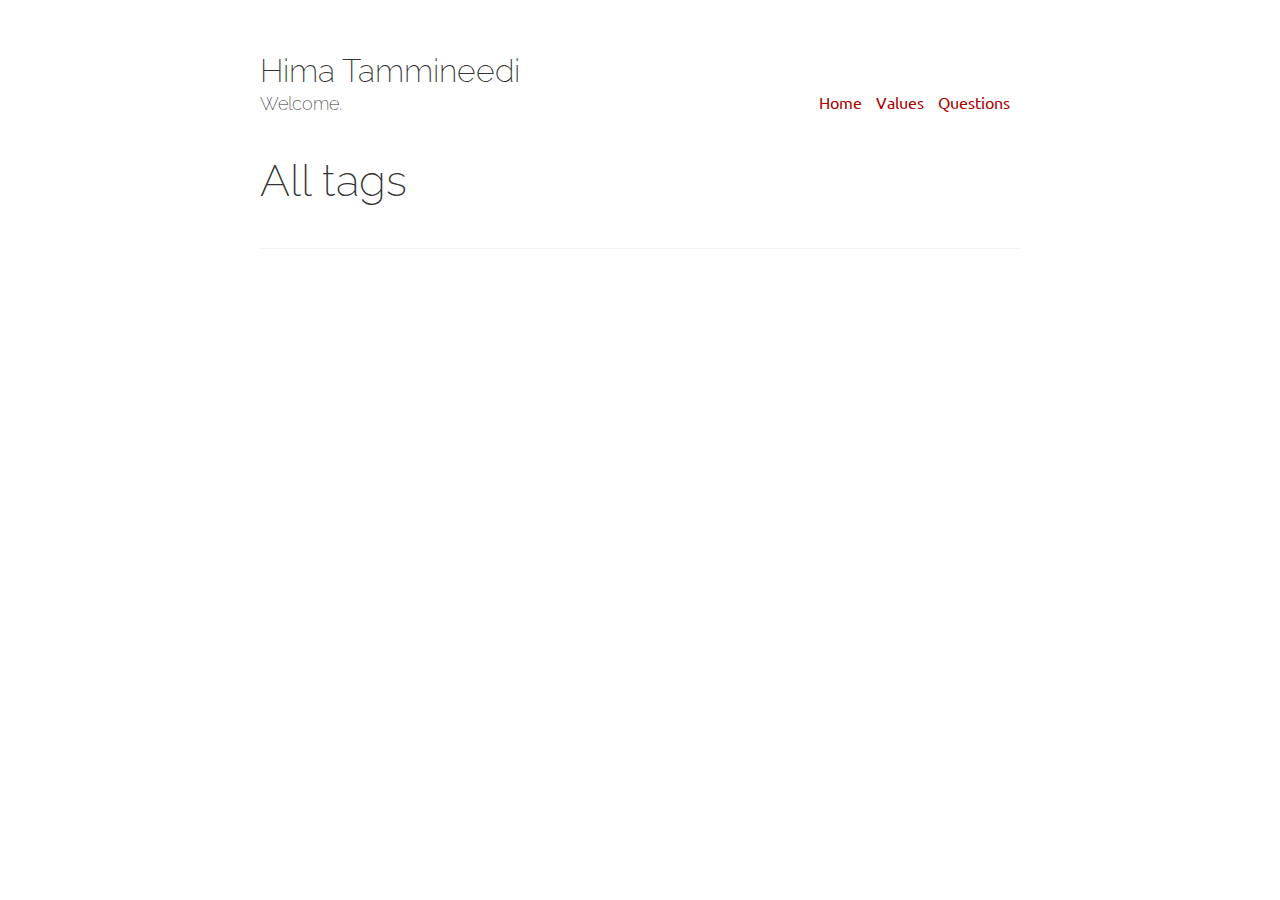
==== 10/index.html @ a1e61b5f "rebuilding site Fri Jan 24 11:41:27 EST 2020" ====
<!DOCTYPE html>
<html>
<head>
	<meta charset="utf-8" />
	<meta http-equiv="X-UA-Compatible" content="IE=edge"><title>10 - Hima Tammineedi</title><meta name="viewport" content="width=device-width, initial-scale=1">
	<link rel="alternate" type="application/rss+xml" href="http://himat.github.io/10/index.xml" title="Hima Tammineedi" />
	<meta property="og:title" content="10" />
<meta property="og:description" content="" />
<meta property="og:type" content="website" />
<meta property="og:url" content="http://himat.github.io/10/" />

<meta name="twitter:card" content="summary"/>
<meta name="twitter:title" content="10"/>
<meta name="twitter:description" content=""/>
<link href="https://fonts.googleapis.com/css?family=Ubuntu:300,400,300italic,400italic|Raleway:200,300" rel="stylesheet">

	<link rel="stylesheet" type="text/css" media="screen" href="http://himat.github.io/css/normalize.css" />
	<link rel="stylesheet" type="text/css" media="screen" href="http://himat.github.io/css/main.css" />

	
	<script src="http://himat.github.io/js/main.js"></script>
</head>


<body>
	<div class="container wrapper tags">
		<div class="header">
	<h1 class="site-title"><a href="http://himat.github.io/">Hima Tammineedi</a></h1>
	<div class="site-description"><h2>Welcome.</h2>
			
				
			
		

        <nav class="nav">
            <ul class="flat">
                
                <li>
                    <a href="/questions/"></a>
                </li>
                
                <li>
                    <a href="/">Home</a>
                </li>
                
                <li>
                    <a href="/values">Values</a>
                </li>
                
                <li>
                    <a href="/questions">Questions</a>
                </li>
                
            </ul>
        </nav>
	</div>
</div>


		<h1 class="page-title">All tags</h1>

		
		
		
		
		

		
		<div class="tag-cloud">
		
		</div>
	</div>

	<div class="footer wrapper">
	<nav class="nav">
		<div>
             

            <nav class="nav social">
                <ul class="flat"></ul>
            </nav>

            
        </div>
	</nav>
</div>




</body>

</html>
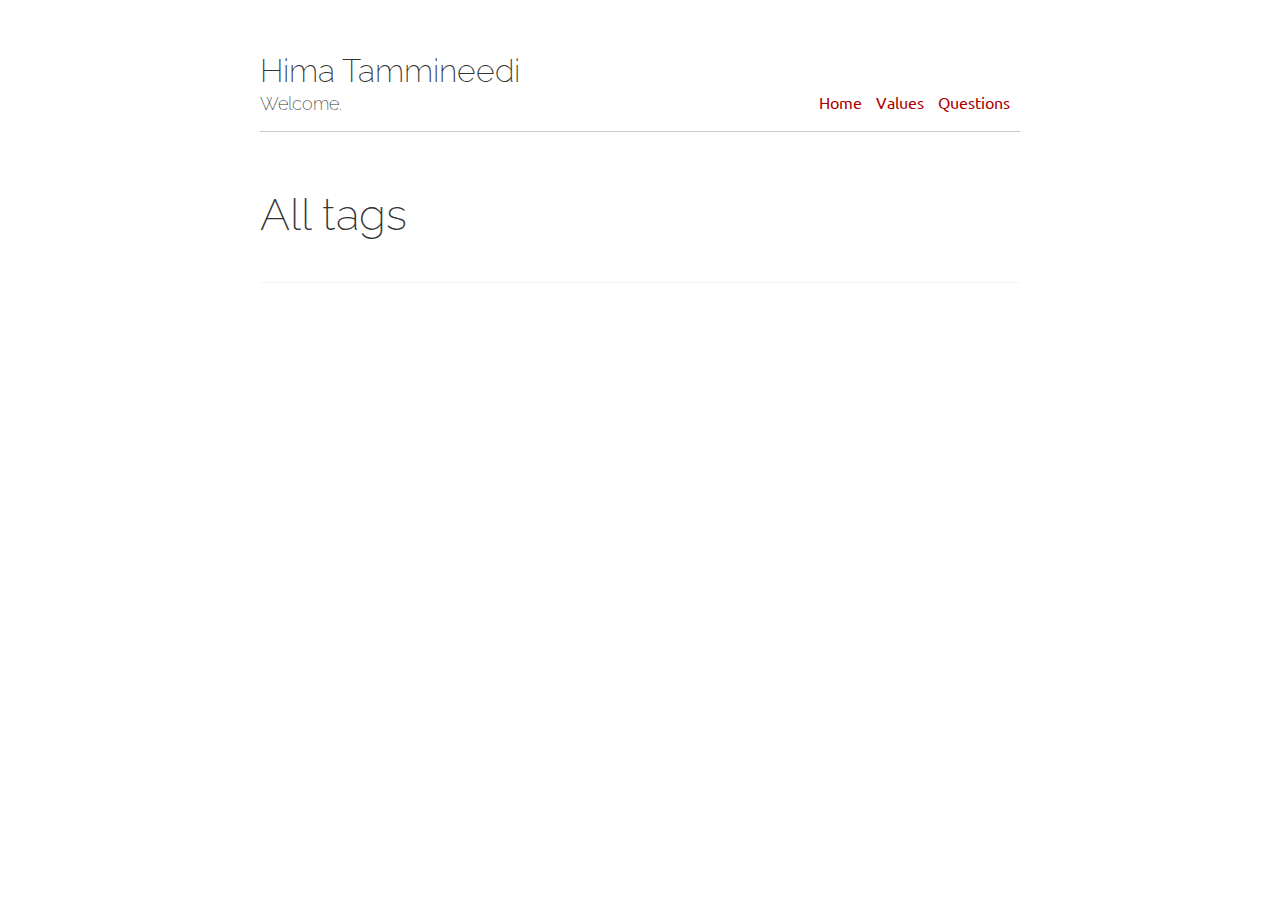
==== commit 5ce8aead: "rebuilding site Fri Jan 24 13:16:37 EST 2020" ====
--- a/10/index.html
+++ b/10/index.html
@@ -54,6 +54,7 @@
             </ul>
         </nav>
 	</div>
+    <hr />
 </div>
 
 
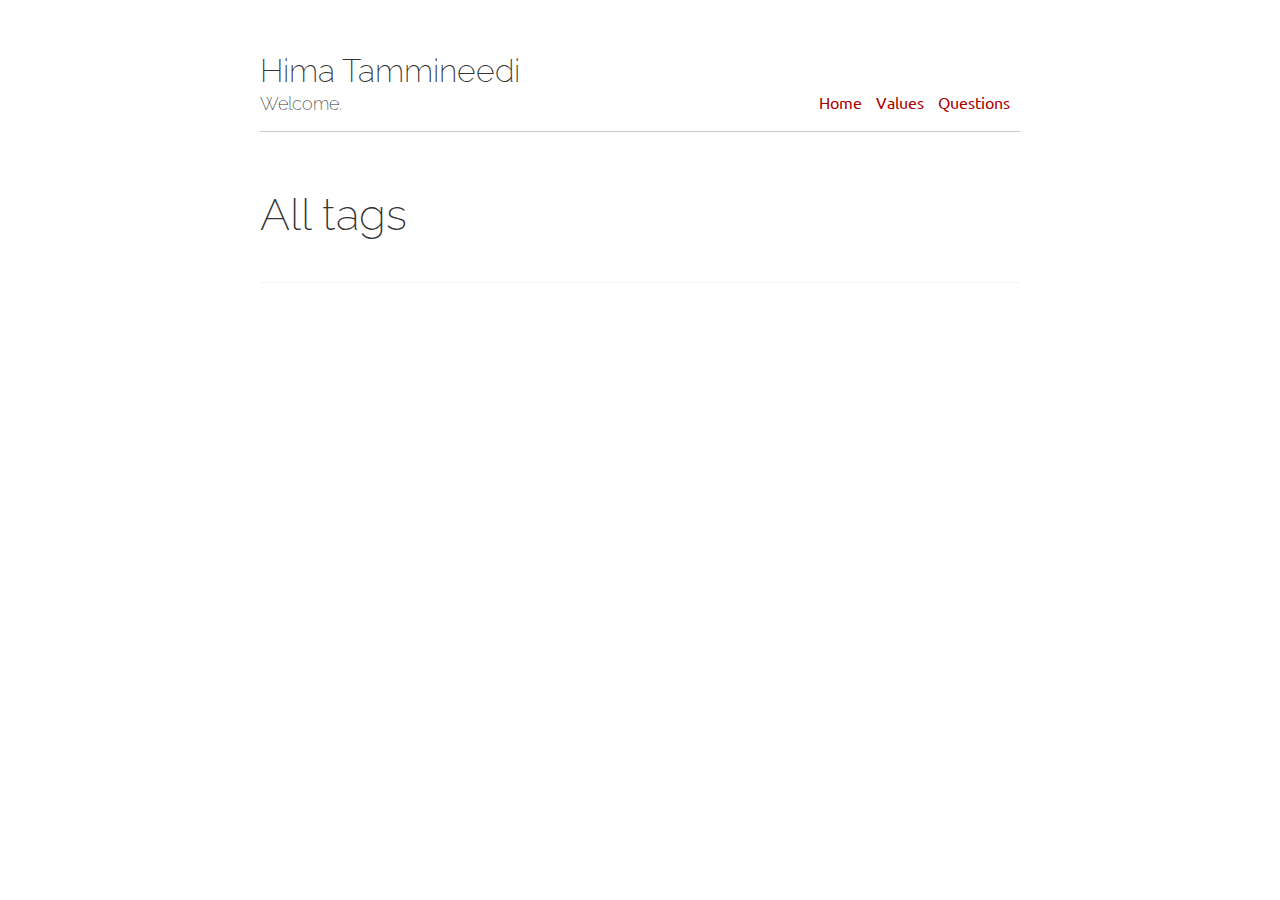
==== commit 82288e4d: "rebuilding site Fri Jan 24 14:13:29 EST 2020" ====
--- a/10/index.html
+++ b/10/index.html
@@ -2,7 +2,8 @@
 <html>
 <head>
 	<meta charset="utf-8" />
-	<meta http-equiv="X-UA-Compatible" content="IE=edge"><title>10 - Hima Tammineedi</title><meta name="viewport" content="width=device-width, initial-scale=1">
+	<meta http-equiv="X-UA-Compatible" content="IE=edge">
+    <title>10 - Hima Tammineedi</title><meta name="viewport" content="width=device-width, initial-scale=1">
 	<link rel="alternate" type="application/rss+xml" href="http://himat.github.io/10/index.xml" title="Hima Tammineedi" />
 	<meta property="og:title" content="10" />
 <meta property="og:description" content="" />
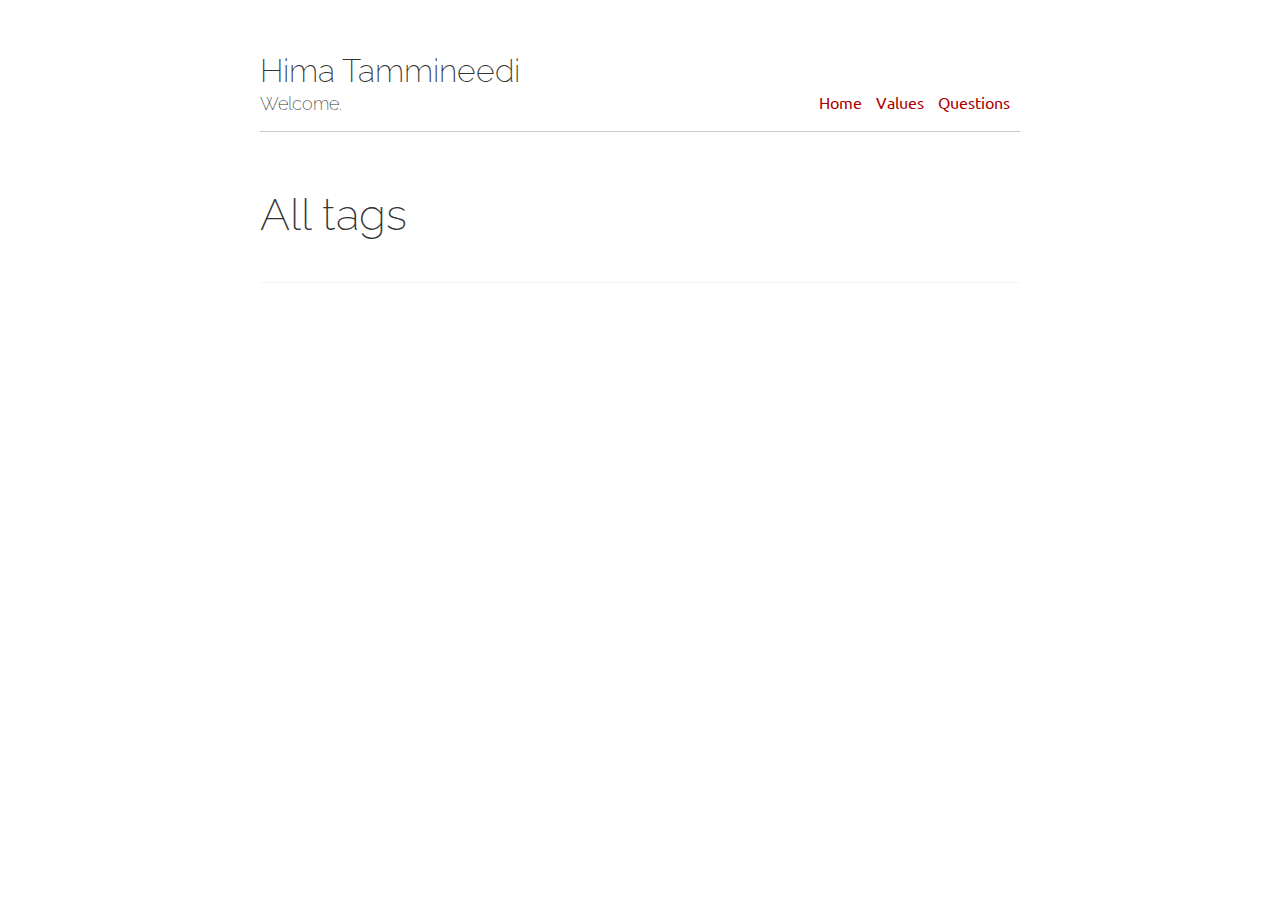
==== commit 481d79c0: "rebuilding site Fri Jan 24 14:19:16 EST 2020" ====
--- a/10/index.html
+++ b/10/index.html
@@ -2,8 +2,7 @@
 <html>
 <head>
 	<meta charset="utf-8" />
-	<meta http-equiv="X-UA-Compatible" content="IE=edge">
-    <title>10 - Hima Tammineedi</title><meta name="viewport" content="width=device-width, initial-scale=1">
+	<meta http-equiv="X-UA-Compatible" content="IE=edge"><title>10 - Hima Tammineedi</title><meta name="viewport" content="width=device-width, initial-scale=1">
 	<link rel="alternate" type="application/rss+xml" href="http://himat.github.io/10/index.xml" title="Hima Tammineedi" />
 	<meta property="og:title" content="10" />
 <meta property="og:description" content="" />
@@ -20,6 +19,19 @@
 
 	
 	<script src="http://himat.github.io/js/main.js"></script>
+
+    
+<script type="application/javascript">
+var doNotTrack = false;
+if (!doNotTrack) {
+	window.ga=window.ga||function(){(ga.q=ga.q||[]).push(arguments)};ga.l=+new Date;
+	ga('create', 'UA-156951978-1', 'auto');
+	
+	ga('send', 'pageview');
+}
+</script>
+<script async src='https://www.google-analytics.com/analytics.js'></script>
+
 </head>
 
 
@@ -89,6 +101,17 @@
 
 
 
+<script type="application/javascript">
+var doNotTrack = false;
+if (!doNotTrack) {
+	window.ga=window.ga||function(){(ga.q=ga.q||[]).push(arguments)};ga.l=+new Date;
+	ga('create', 'UA-156951978-1', 'auto');
+	
+	ga('send', 'pageview');
+}
+</script>
+<script async src='https://www.google-analytics.com/analytics.js'></script>
+
 
 </body>
 
